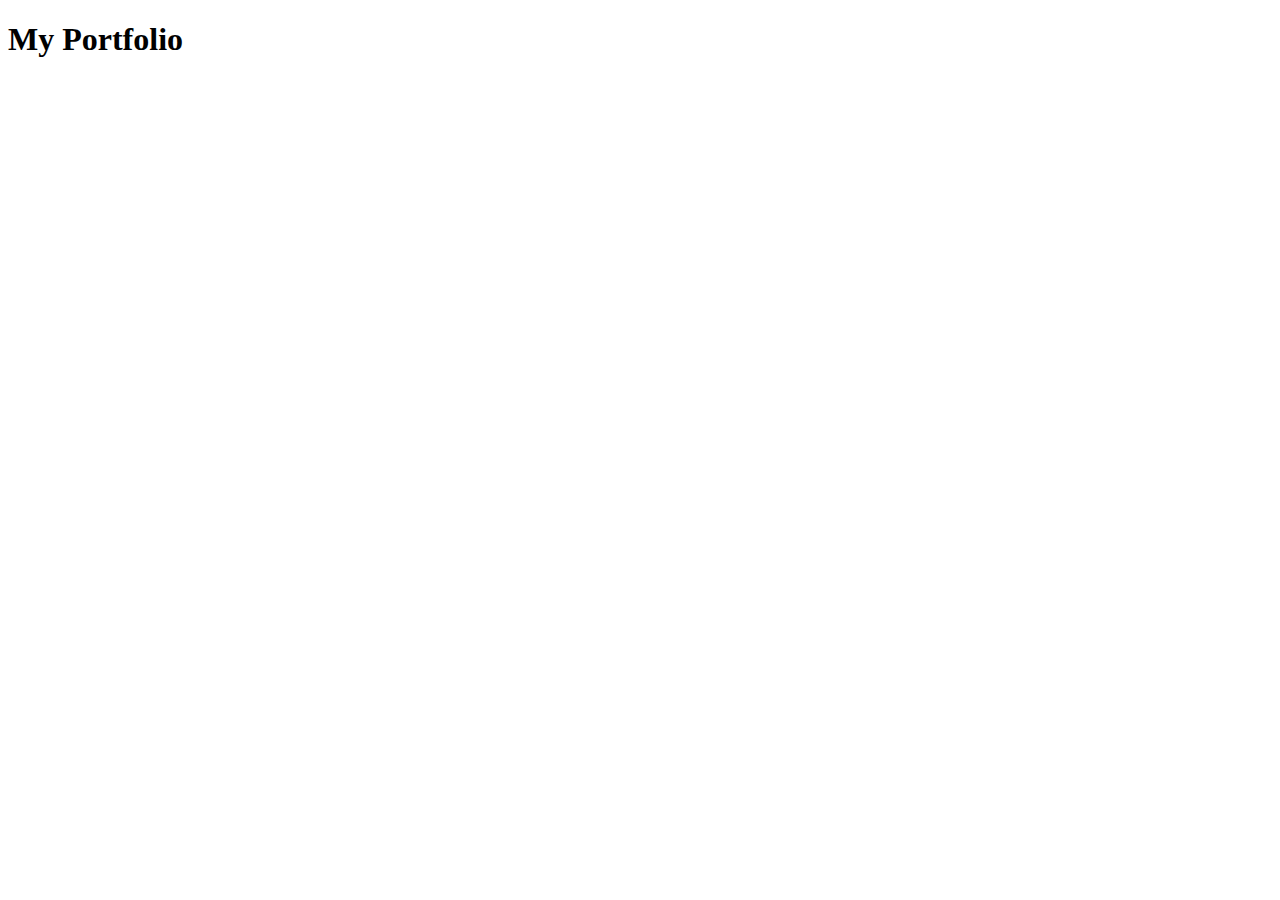
==== index.html @ 8ea82377 "created two pages for the first time (before only worked with the index.html file)" ====
<!DOCTYPE html>
<html lang="en">
  <head>
    <meta charset="UTF-8" />
    <meta http-equiv="X-UA-Compatible" content="IE=edge" />
    <meta name="viewport" content="width=device-width, initial-scale=1.0" />
    <title>Document</title>
  </head>
  <body>
    <h1>My Portfolio</h1>
  </body>
</html>
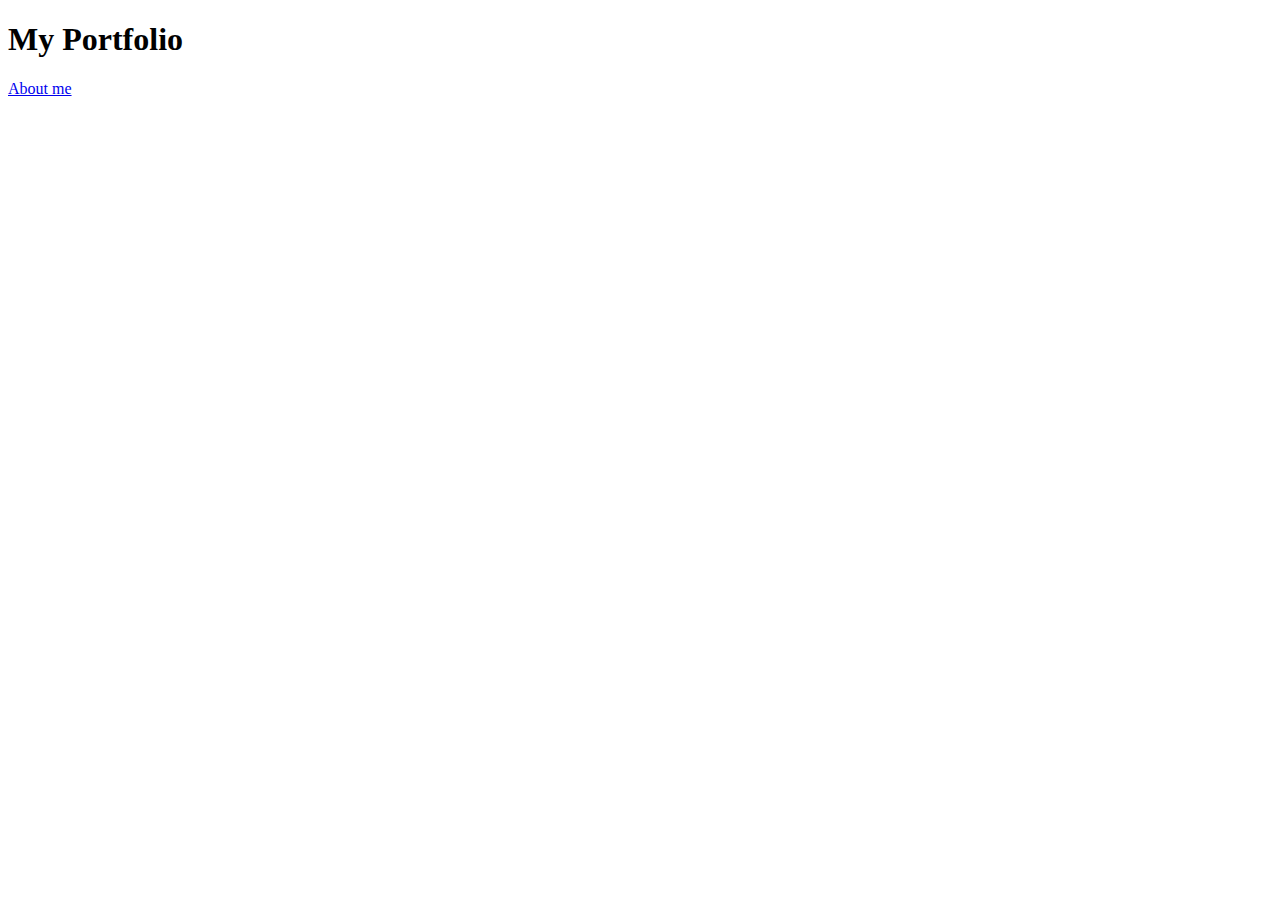
==== commit a258d9f5: "added links to the pages to redirect to each other" ====
--- a/index.html
+++ b/index.html
@@ -8,5 +8,6 @@
   </head>
   <body>
     <h1>My Portfolio</h1>
+    <a href="about.html">About me</a>
   </body>
 </html>
